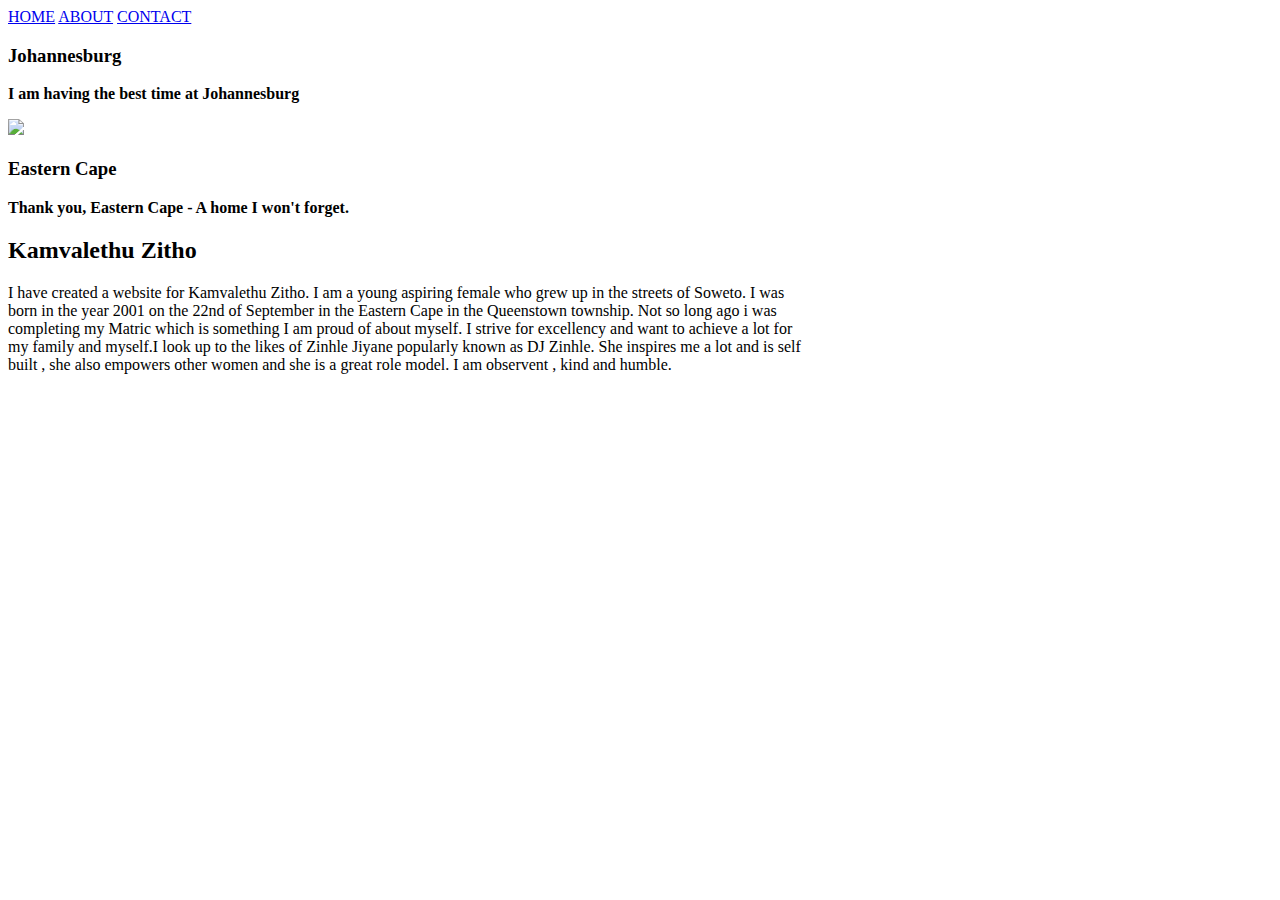
==== about.html @ 087ec222 "add new changes" ====
<!DOCTYPE html>
<html lang="en">
<head>
    <meta charset="UTF-8">
    <meta http-equiv="X-UA-Compatible" content="IE=edge">
    <meta name="viewport" content="width=device-width, initial-scale=1.0">
    <title>Kamvalethu Zitho</title>
</head>
<body>
<div class="w3-top">
  <div class="w3-bar w3-black w3-card">
    <a class="w3-bar-item w3-button w3-padding-large w3-hide-medium w3-hide-large w3-right" href="javascript:void(0)" onclick="myFunction()" title="Toggle Navigation Menu"><i class="fa fa-bars"></i></a>
    <a href="index.html" class="w3-bar-item w3-button w3-padding-large">HOME</a>
    <a href="about.html" class="w3-bar-item w3-button w3-padding-large w3-hide-small">ABOUT</a>
    <a href="contact.html" target='_blank' class="w3-bar-item w3-button w3-padding-large w3-hide-small">CONTACT</a>
    <div class="w3-dropdown-hover w3-hide-small">
      
        
    <div class="mySlides w3-display-container w3-center">
        <div class="w3-display-bottommiddle w3-container w3-text-white w3-padding-32 w3-hide-small">
          <h3>Johannesburg</h3>
          <p><b>I am having the best time at Johannesburg</b></p>   
        </div>
      </div>
      </div>
      <div class="mySlides w3-display-container w3-center">
        <img src="/home/mercy/Downloads/InShot_20200418_143848144.jpg" style="width:100%">
        <div class="w3-display-bottommiddle w3-container w3-text-white w3-padding-32 w3-hide-small">
          <h3>Eastern Cape</h3>
          <p><b>Thank you, Eastern Cape - A home I won't forget.</b></p>    
        </div>
      </div>
    
      <!--About Section -->
      <div class="w3-container w3-content w3-center w3-padding-64" style="max-width:800px" id="About">
        <h2 class="w3-wide">Kamvalethu Zitho</h2>
        <p class="w3-justify">I have created a website for Kamvalethu Zitho. I am a young aspiring female who grew up in the streets of Soweto. I was born in the year 2001 on the 22nd of September in the Eastern Cape in the Queenstown township. Not so long ago i was completing my Matric which is something I am proud of about myself. I strive for excellency and want to achieve a lot for my family and myself.I look up to the likes of Zinhle Jiyane popularly known as DJ Zinhle. She inspires me a lot and is self built , she also empowers other women and she is a great role model. I am observent , kind and humble.</p>
         <div class="w3-row w3-padding-32">
          <div class="w3-third">
        
        
        </div>
      </div>
    
      
          
        </div>
      </div>
      
    <!-- End Page Content -->
    </div>
    
    
    
</body>
</html>
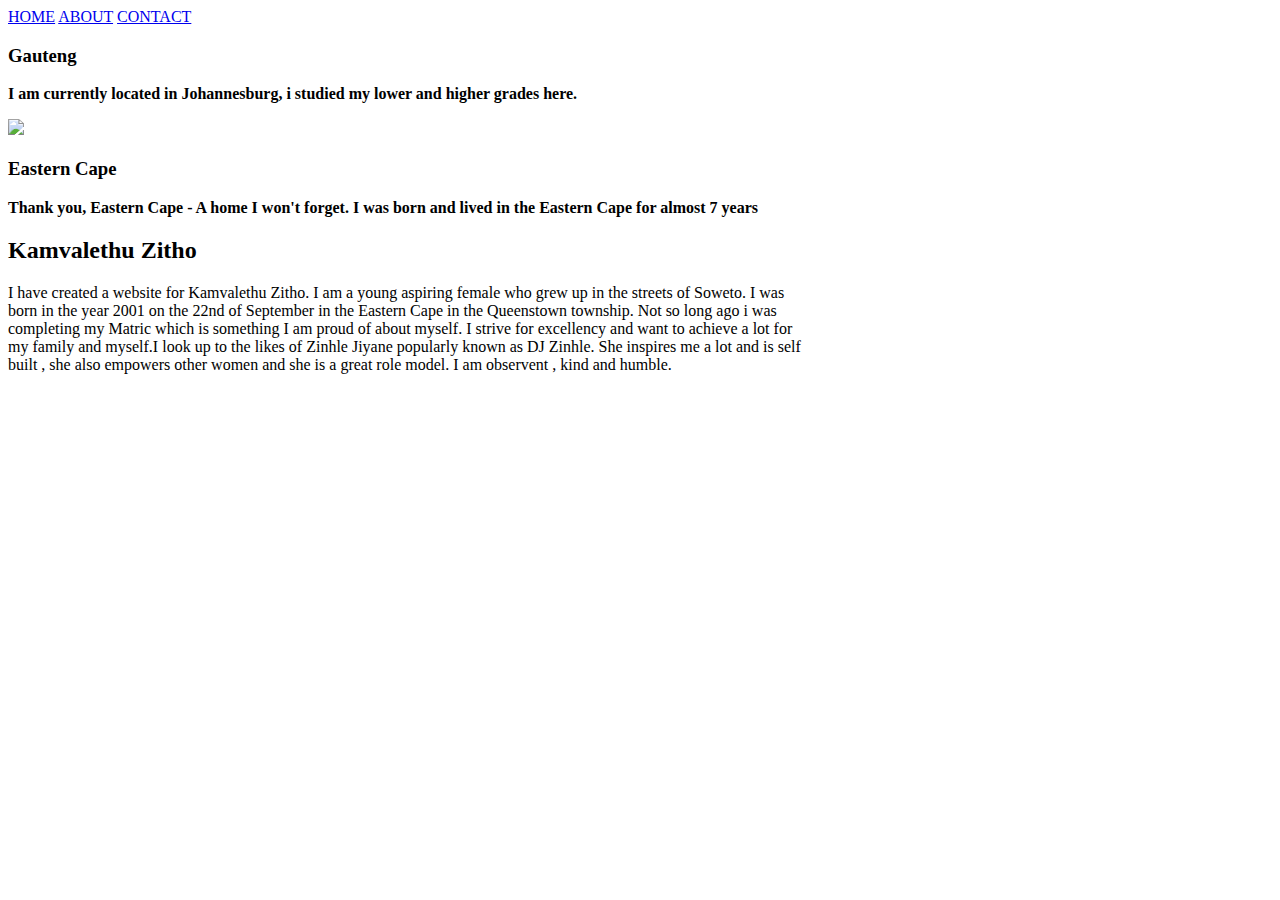
==== commit 6da1acab: "apply new changes to the about" ====
--- a/about.html
+++ b/about.html
@@ -16,10 +16,12 @@
     <div class="w3-dropdown-hover w3-hide-small">
       
         
-    <div class="mySlides w3-display-container w3-center">
+<div class="mySlides w3-display-container w3-center">
         <div class="w3-display-bottommiddle w3-container w3-text-white w3-padding-32 w3-hide-small">
-          <h3>Johannesburg</h3>
-          <p><b>I am having the best time at Johannesburg</b></p>   
+          <h3>Gauteng</h3>
+          <p><b>I am currently located in Johannesburg, i studied my lower and higher grades here.
+  
+          </b></p>   
         </div>
       </div>
       </div>
@@ -27,7 +29,7 @@
         <img src="/home/mercy/Downloads/InShot_20200418_143848144.jpg" style="width:100%">
         <div class="w3-display-bottommiddle w3-container w3-text-white w3-padding-32 w3-hide-small">
           <h3>Eastern Cape</h3>
-          <p><b>Thank you, Eastern Cape - A home I won't forget.</b></p>    
+          <p><b>Thank you, Eastern Cape - A home I won't forget. I was born and lived in the Eastern Cape for almost 7 years</b></p>    
         </div>
       </div>
     
